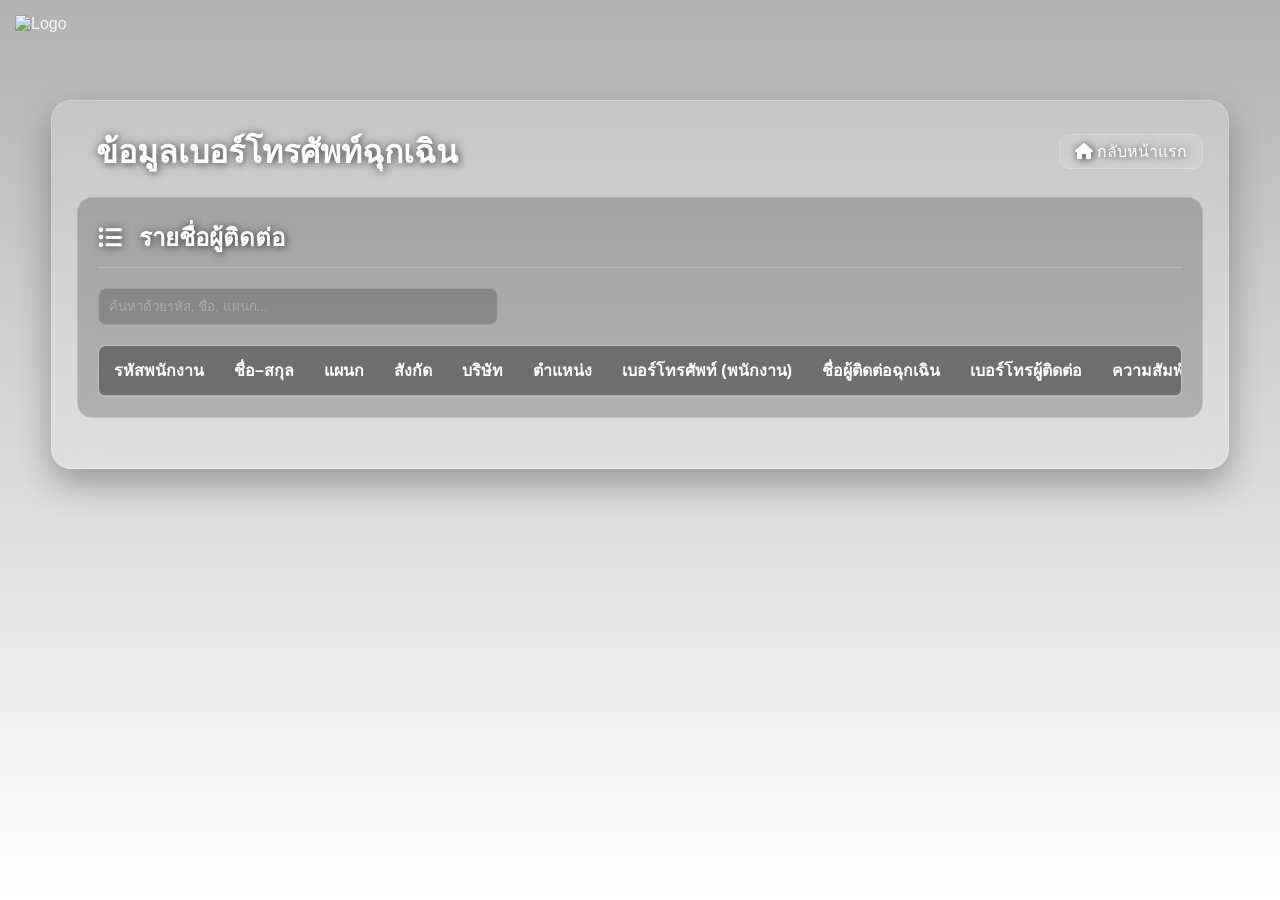
==== emergency_employee.html @ f15bbc44 "Initial upload" ====
<!DOCTYPE html>
<html lang="th">
<head>
    <meta charset="UTF-8">
    <meta name="viewport" content="width=device-width, initial-scale=1.0">
    <title>ข้อมูลเบอร์ฉุกเฉิน</title>
    <link href="https://cdnjs.cloudflare.com/ajax/libs/font-awesome/6.4.0/css/all.min.css" rel="stylesheet">
    <link rel="stylesheet" href="emergency_styles.css">
    <style>
        /* This ensures the page title color is consistent */
        h1 {
            color: #FFFFFF;
            text-shadow: 1px 1px 8px rgba(0,0,0,0.7);
        }
    </style>
</head>
<body>
    <img src="https://img5.pic.in.th/file/secure-sv1/-1c3d81610977de24c.png" alt="Logo" class="background-logo">
    <div class="main-container">
        <div class="main-header">
            <h1 id="page-title"><i class="fas fa-phone-shield-alt"></i> ข้อมูลเบอร์โทรศัพท์ฉุกเฉิน</h1>
            <div class="navigation">
                <a href="#" class="nav-button" onclick="logoutAndGoHome()">
                    <i class="fas fa-home"></i> กลับหน้าแรก
                </a>
            </div>
        </div>
        <div class="section-box">
            <div class="section-header">
                <h2><i class="fas fa-list-ul"></i> รายชื่อผู้ติดต่อ</h2>
            </div>
            <div class="filters">
                <input type="text" id="search-input" placeholder="ค้นหาด้วยรหัส, ชื่อ, แผนก..." onkeyup="filterAndRender()">
            </div>
            <div class="table-container">
                <table>
                    <thead>
                        <tr>
                            <th>รหัสพนักงาน</th>
                            <th>ชื่อ–สกุล</th>
                            <th>แผนก</th>
                            <th>สังกัด</th>
                            <th>บริษัท</th>
                            <th>ตำแหน่ง</th>
                            <th>เบอร์โทรศัพท์ (พนักงาน)</th>
                            <th>ชื่อผู้ติดต่อฉุกเฉิน</th>
                            <th>เบอร์โทรผู้ติดต่อ</th>
                            <th>ความสัมพันธ์</th>
                        </tr>
                    </thead>
                    <tbody id="data-table-body"></tbody>
                </table>
            </div>
        </div>
    </div>
    
    <script src="https://www.gstatic.com/firebasejs/8.10.1/firebase-app.js"></script>
    <script src="https://www.gstatic.com/firebasejs/8.10.1/firebase-database.js"></script>
    
    <script>
        // ✅ **โค้ดฉบับสมบูรณ์**
        const firebaseConfig = {
            apiKey: "AIzaSyBFep1y9I0OR5Hu_Gf0Mbywu-PEgFdQD2k",
            authDomain: "smartadmin-hr-project.firebaseapp.com",
            databaseURL: "https://smartadmin-hr-project-default-rtdb.asia-southeast1.firebasedatabase.app",
            projectId: "smartadmin-hr-project",
            storageBucket: "smartadmin-hr-project.firebasestorage.app",
            messagingSenderId: "797763301010",
            appId: "1:797763301010:web:2c4b5e24ac0750e67cc04b"
        };
        if (!firebase.apps.length) {
            firebase.initializeApp(firebaseConfig);
        }
        const db = firebase.database();
        const masterDataRef = db.ref('master_data_import');
        let userPermittedData = []; // เก็บข้อมูลเฉพาะที่ User มีสิทธิ์เห็น

        // --- Utility Functions ---
        const safeGet = (value, defaultValue = '-') => (value === undefined || value === null || value === '') ? defaultValue : value;
        
        function logoutAndGoHome() {
            sessionStorage.clear();
            window.location.href = 'index.html';
        }

        // --- Main Logic ---
        document.addEventListener('DOMContentLoaded', () => {
            const userString = sessionStorage.getItem('current_emergency_user');
            const user = userString ? JSON.parse(userString) : { affiliation: null };
            const userAffiliation = user.affiliation;

             if (!userAffiliation) {
                const tableBody = document.getElementById('data-table-body');
                tableBody.innerHTML = '<tr><td colspan="10" style="text-align:center;">เกิดข้อผิดพลาด: ไม่สามารถระบุสิทธิ์ผู้ใช้ได้</td></tr>';
                return;
            }
            
            document.getElementById('page-title').innerHTML = `<i class="fas fa-phone-shield-alt"></i> ข้อมูลเบอร์โทรศัพท์ฉุกเฉิน (${userAffiliation})`;

            masterDataRef.on('value', (snapshot) => {
                const importedData = snapshot.val();
                let dataToProcess = [];

                if (Array.isArray(importedData)) {
                     if (userAffiliation === 'admin') {
                        dataToProcess = importedData;
                    } else {
                        dataToProcess = importedData.filter(row => safeGet(row['สังกัด'], '').trim() === userAffiliation);
                    }
                }
                
                userPermittedData = dataToProcess.map(row => ({
                    'Employee Code': safeGet(row['EmployeeCardNo']),
                    'Name – Surname': `${safeGet(row['คำนำหน้า'])}  ${safeGet(row['ชื่อ'])}  ${safeGet(row['สกุล'])}`.trim(),
                    'Department': safeGet(row['แผนก']),
                    'Affiliation': safeGet(row['สังกัด']),
                    'Company': safeGet(row['CompanyCode']),
                    'Position': safeGet(row['PositionAlt']),
                    'Telephone': safeGet(row['Telephone']),
                    'ชื่อผู้ติดต่อ': safeGet(row['ชื่อผู้ติดต่อ']),
                    'เบอร์โทรศัพท์': safeGet(row['เบอร์โทรศัพท์']),
                    'ความสัมพันธ์': safeGet(row['ความสัมพันธ์'])
                }));
                
                filterAndRender();
            });
        });

        function filterAndRender() {
            const searchTerm = document.getElementById('search-input').value.trim().toLowerCase();
            let filteredData = userPermittedData;

            if (searchTerm) {
                filteredData = userPermittedData.filter(contact => 
                    contact['Employee Code'].toLowerCase().includes(searchTerm) ||
                    contact['Name – Surname'].toLowerCase().includes(searchTerm) ||
                    contact['Department'].toLowerCase().includes(searchTerm)
                );
            }
            
            renderTable(filteredData);
        }

        function renderTable(dataToRender) {
            const tableBody = document.getElementById('data-table-body');
            tableBody.innerHTML = '';
            if (dataToRender.length === 0) {
                 tableBody.innerHTML = '<tr><td colspan="10" style="text-align:center;">ไม่พบข้อมูล</td></tr>';
                 return;
            }

            dataToRender.forEach(contact => {
                const row = `<tr>
                    <td>${contact['Employee Code']}</td>
                    <td>${contact['Name – Surname']}</td>
                    <td>${contact['Department']}</td>
                    <td>${contact['Affiliation']}</td>
                    <td>${contact['Company']}</td>
                    <td>${contact['Position']}</td>
                    <td>${contact['Telephone']}</td>
                    <td>${contact['ชื่อผู้ติดต่อ']}</td>
                    <td>${contact['เบอร์โทรศัพท์']}</td>
                    <td>${contact['ความสัมพันธ์']}</td>
                </tr>`;
                tableBody.insertAdjacentHTML('beforeend', row);
            });
        }
    </script>
</body>
</html>
---- emergency_styles.css ----
/* emergency_styles.css */
:root {
    --background-url: url('https://img2.pic.in.th/pic/Home-6.png');
    --primary-text-color: #FFFFFF;
    --secondary-text-color: #E0E0E0;
    --container-bg: rgba(255, 255, 255, 0.15);
    --section-bg: rgba(0, 0, 0, 0.2);
    --table-bg: rgba(0, 0, 0, 0.15);
    --table-header-bg: rgba(0, 0, 0, 0.25);
    --modal-bg: rgba(245, 245, 245, 0.98);
    --border-color: rgba(255, 255, 255, 0.2);
    --button-bg: rgba(255, 255, 255, 0.1);
    --button-hover-bg: rgba(255, 255, 255, 0.2);
    --text-shadow: 1px 1px 8px rgba(0, 0, 0, 0.7);
}

* { margin: 0; padding: 0; box-sizing: border-box; }

body {
    font-family: 'Segoe UI', Tahoma, Geneva, Verdana, sans-serif;
    min-height: 100vh;
    background: linear-gradient(rgba(0,0,0,0.3), rgba(0,0,0,0)), var(--background-url) center/cover no-repeat fixed;
    padding: 20px;
    color: var(--primary-text-color);
}

.background-logo {
    position: fixed;
    top: 15px;
    left: 15px;
    width: 180px;
    z-index: 1000;
    opacity: 0.9;
}

.main-container {
    background: var(--container-bg);
    backdrop-filter: blur(20px);
    border: 1px solid var(--border-color);
    border-radius: 20px;
    padding: 25px;
    width: 95%;
    max-width: 1600px;
    margin: 80px auto 40px;
    box-shadow: 0 15px 35px rgba(0, 0, 0, 0.3);
}

.main-header { display: flex; justify-content: space-between; align-items: center; margin-bottom: 20px; }
h1, h2 { color: var(--primary-text-color); text-shadow: var(--text-shadow); }
h1 i, h2 i { margin-right: 10px; }

.nav-button {
    color: var(--primary-text-color);
    font-weight: 500;
    text-decoration: none;
    font-size: 1rem;
    background: var(--button-bg);
    padding: 8px 15px;
    border-radius: 10px;
    transition: background-color 0.3s;
    margin-left: 10px;
    border: 1px solid var(--border-color);
    text-shadow: var(--text-shadow);
}
.nav-button:hover { background: var(--button-hover-bg); }

.section-box { background: var(--section-bg); padding: 20px; border-radius: 15px; margin-bottom: 25px; border: 1px solid var(--border-color); }
.section-header { display: flex; justify-content: space-between; align-items: center; margin-bottom: 20px; border-bottom: 1px solid var(--border-color); padding-bottom: 10px; flex-wrap: wrap; }
.filters { display: flex; gap: 15px; margin-bottom: 20px; flex-wrap: wrap; }
.filters input { padding: 10px; border-radius: 8px; border: 1px solid var(--border-color); width: 100%; max-width: 400px; background: rgba(0,0,0,0.2); color: #fff; }
.filters input::placeholder { color: #aaa; }

.table-container { max-height: 500px; overflow: auto; border-radius: 8px; border: 1px solid var(--border-color); }
table { width: 100%; border-collapse: collapse; background-color: var(--table-bg); }
th, td { padding: 12px 15px; border-bottom: 1px solid var(--border-color); color: #fff; text-align: left; white-space: nowrap; }
th { background-color: var(--table-header-bg); position: sticky; top: 0; z-index: 1; }
.action-button, .management-button {
    background: var(--button-bg); border: 1px solid var(--border-color); color: #fff; padding: 6px 10px; margin: 2px;
    text-shadow: none; border-radius: 8px; cursor: pointer; transition: background-color 0.3s; font-size: 0.8rem;
}
.action-button:hover, .management-button:hover { background: var(--button-hover-bg); }
.section-header .management-button { font-size: 0.9rem; padding: 8px 15px; font-weight: 500; }

/* Modal */
.modal-backdrop {
    display: none;
    position: fixed;
    top: 0;
    left: 0;
    width: 100vw;
    height: 100vh;
    background: rgba(0, 0, 0, 0.4);
    z-index: 9000;
}

.modal {
    display: none;
    position: fixed;
    z-index: 10000;
    left: 50%;
    top: 50%;
    transform: translate(-50%, -50%);
    width: 90%;
    max-width: 650px;
    background: rgba(250, 250, 250, 0.95);
    border-radius: 18px;
    box-shadow: 0 4px 32px rgba(0, 0, 0, 0.2);
}

.modal.open,
.modal-backdrop.active {
    display: block;
}

.modal-header {
    padding: 24px 20px 10px 20px;
    font-size: 1.15rem;
    color: #1a1a1a;
    font-weight: 700;
    background: rgba(255, 255, 255, 0.5);
    border-radius: 18px 18px 0 0;
}

.modal-content {
    padding: 18px 24px 24px 24px;
}

#data-form {
    display: grid;
    grid-template-columns: 1fr 1fr;
    gap: 10px 20px;
}

.form-item.full-width {
    grid-column: 1 / -1;
}

.modal-footer {
    padding: 15px 24px 20px 24px;
    text-align: right;
    border-top: 1px solid rgba(0, 0, 0, 0.1);
    margin-top: 15px;
}

.modal input, .modal select {
    width: 100%;
    padding: 11px;
    font-size: 1rem;
    margin-top: 4px;
    border-radius: 8px;
    border: 1px solid #ccc;
}

.modal label {
    font-size: 0.97rem;
    font-weight: 500;
    color: #222;
    margin-bottom: 4px;
    display: block;
}

.modal-footer .management-button {
    color: #333;
    background-color: #f0f0f0;
    border: 1px solid #ccc;
    text-shadow: none;
    font-weight: 500;
}

.modal-footer .management-button:hover {
    background-color: #e0e0e0;
    border-color: #bbb;
}

.modal-footer button[type="submit"] {
    background-color: #007bff;
    color: white;
    border-color: #007bff;
}

.modal-footer button[type="submit"]:hover {
    background-color: #0056b3;
}

.modal-close-btn {
    position: absolute;
    top: 15px;
    right: 18px;
    font-size: 18px;
    background: none;
    border: none;
    color: #444;
    cursor: pointer;
}
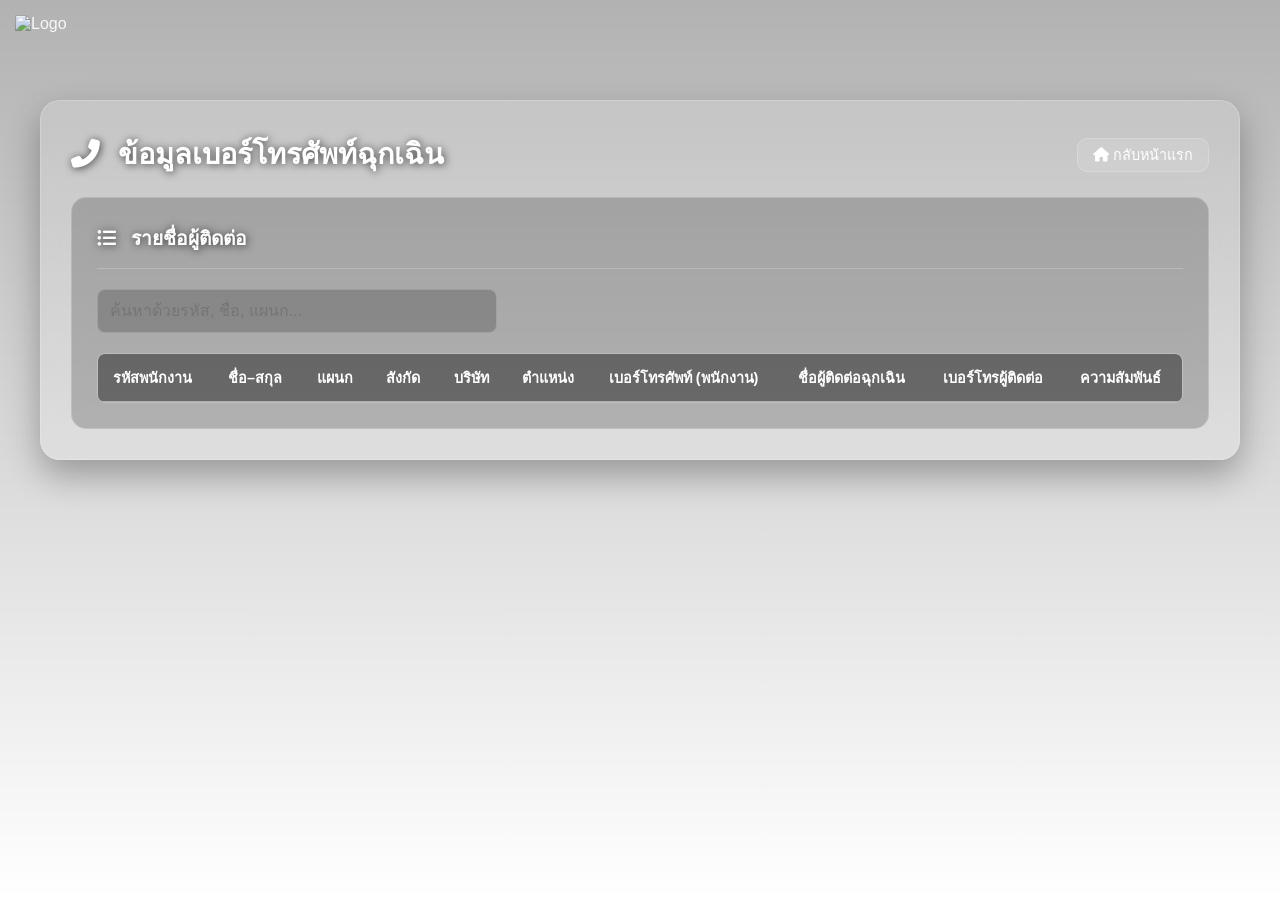
==== commit 96e544a3: "Update emergency_employee.html" ====
--- a/emergency_employee.html
+++ b/emergency_employee.html
@@ -3,14 +3,108 @@
 <head>
     <meta charset="UTF-8">
     <meta name="viewport" content="width=device-width, initial-scale=1.0">
-    <title>ข้อมูลเบอร์ฉุกเฉิน</title>
+    <title>ข้อมูลเบอร์ฉุกเฉิน - Smart Admin</title>
     <link href="https://cdnjs.cloudflare.com/ajax/libs/font-awesome/6.4.0/css/all.min.css" rel="stylesheet">
-    <link rel="stylesheet" href="emergency_styles.css">
     <style>
-        /* This ensures the page title color is consistent */
-        h1 {
-            color: #FFFFFF;
-            text-shadow: 1px 1px 8px rgba(0,0,0,0.7);
+        /* --- Base Styles and Variables --- */
+        :root {
+            --background-url: url('https://img2.pic.in.th/pic/Home-6.png');
+            --primary-text-color: #FFFFFF;
+            --secondary-text-color: #E0E0E0;
+            --container-bg: rgba(255, 255, 255, 0.15); 
+            --section-bg: rgba(0, 0, 0, 0.2);
+            --table-bg: rgba(0, 0, 0, 0.15);
+            --table-header-bg: rgba(0, 0, 0, 0.3);
+            --border-color: rgba(255,255,255,0.2);
+            --button-bg: rgba(255,255,255,0.1);
+            --button-hover-bg: rgba(255,255,255,0.2);
+            --text-shadow: 1px 1px 8px rgba(0,0,0,0.7);
+        }
+
+        /* --- Basic Reset and Body --- */
+        * { margin: 0; padding: 0; box-sizing: border-box; }
+        body {
+            font-family: 'Segoe UI', Tahoma, Geneva, Verdana, sans-serif;
+            min-height: 100vh;
+            background: linear-gradient(rgba(0,0,0,0.3), rgba(0,0,0,0)), var(--background-url) center/cover no-repeat fixed;
+            padding: 20px;
+            color: var(--primary-text-color);
+        }
+
+        /* --- Layout Styles (Mobile-First) --- */
+        .background-logo { position: fixed; top: 15px; left: 15px; width: 150px; z-index: 1000; opacity: 0.9; }
+        .main-container {
+            background: var(--container-bg);
+            backdrop-filter: blur(20px);
+            border: 1px solid var(--border-color);
+            border-radius: 20px;
+            padding: 20px;
+            width: 100%;
+            max-width: 1200px;
+            margin: 80px auto 40px;
+            box-shadow: 0 15px 35px rgba(0, 0, 0, 0.3);
+        }
+        .main-header {
+            display: flex;
+            justify-content: space-between;
+            align-items: center;
+            margin-bottom: 20px;
+            flex-wrap: wrap;
+            gap: 15px;
+        }
+        h1, h2 { color: var(--primary-text-color); text-shadow: var(--text-shadow); }
+        h1 { font-size: 1.3rem; }
+        h1 i, h2 i { margin-right: 10px; }
+        .nav-button {
+            color: var(--primary-text-color);
+            font-weight: 500;
+            text-decoration: none;
+            font-size: 0.9rem;
+            background: var(--button-bg);
+            padding: 8px 15px;
+            border-radius: 10px;
+            transition: background-color 0.3s;
+            border: 1px solid var(--border-color);
+        }
+        .nav-button:hover { background: var(--button-hover-bg); }
+        .section-box {
+            background: var(--section-bg);
+            padding: 15px;
+            border-radius: 15px;
+            border: 1px solid var(--border-color);
+        }
+        .section-header {
+            display: flex;
+            align-items: center;
+            margin-bottom: 20px;
+            border-bottom: 1px solid var(--border-color);
+            padding-bottom: 15px;
+        }
+        h2 { font-size: 1.2rem; }
+        .filters { margin-bottom: 20px; }
+        .filters input {
+            padding: 12px;
+            border-radius: 8px;
+            border: 1px solid var(--border-color);
+            width: 100%;
+            background: rgba(0,0,0,0.2);
+            color: #fff;
+            font-size: 1rem;
+        }
+        .table-container { overflow-x: auto; border-radius: 8px; border: 1px solid var(--border-color); }
+        table { width: 100%; border-collapse: collapse; background-color: var(--table-bg); }
+        th, td { padding: 10px; border-bottom: 1px solid var(--border-color); color: var(--secondary-text-color); text-align: left; white-space: nowrap; font-size: 0.85rem; }
+        th { background-color: var(--table-header-bg); position: sticky; top: 0; z-index: 1; color: var(--primary-text-color); font-weight: 600; }
+
+        /* --- Responsive Adjustments for Larger Screens --- */
+        @media (min-width: 768px) {
+            h1 { font-size: 1.8rem; }
+            .filters input { max-width: 400px; }
+        }
+        @media (min-width: 1024px) {
+            .main-container { padding: 30px; }
+            .section-box { padding: 25px; }
+            th, td { font-size: 0.9rem; padding: 12px 15px; }
         }
     </style>
 </head>
@@ -18,7 +112,7 @@
     <img src="https://img5.pic.in.th/file/secure-sv1/-1c3d81610977de24c.png" alt="Logo" class="background-logo">
     <div class="main-container">
         <div class="main-header">
-            <h1 id="page-title"><i class="fas fa-phone-shield-alt"></i> ข้อมูลเบอร์โทรศัพท์ฉุกเฉิน</h1>
+            <h1 id="page-title"><i class="fas fa-phone-alt"></i> ข้อมูลเบอร์โทรศัพท์ฉุกเฉิน</h1>
             <div class="navigation">
                 <a href="#" class="nav-button" onclick="logoutAndGoHome()">
                     <i class="fas fa-home"></i> กลับหน้าแรก
@@ -56,9 +150,8 @@
     
     <script src="https://www.gstatic.com/firebasejs/8.10.1/firebase-app.js"></script>
     <script src="https://www.gstatic.com/firebasejs/8.10.1/firebase-database.js"></script>
-    
     <script>
-        // ✅ **โค้ดฉบับสมบูรณ์**
+        // --- ไม่มีการแก้ไขโค้ด JavaScript ใดๆ ---
         const firebaseConfig = {
             apiKey: "AIzaSyBFep1y9I0OR5Hu_Gf0Mbywu-PEgFdQD2k",
             authDomain: "smartadmin-hr-project.firebaseapp.com",
@@ -73,45 +166,35 @@
         }
         const db = firebase.database();
         const masterDataRef = db.ref('master_data_import');
-        let userPermittedData = []; // เก็บข้อมูลเฉพาะที่ User มีสิทธิ์เห็น
-
-        // --- Utility Functions ---
+        let userPermittedData = [];
         const safeGet = (value, defaultValue = '-') => (value === undefined || value === null || value === '') ? defaultValue : value;
-        
         function logoutAndGoHome() {
             sessionStorage.clear();
             window.location.href = 'index.html';
         }
-
-        // --- Main Logic ---
         document.addEventListener('DOMContentLoaded', () => {
             const userString = sessionStorage.getItem('current_emergency_user');
             const user = userString ? JSON.parse(userString) : { affiliation: null };
             const userAffiliation = user.affiliation;
-
-             if (!userAffiliation) {
+            if (!userAffiliation) {
                 const tableBody = document.getElementById('data-table-body');
                 tableBody.innerHTML = '<tr><td colspan="10" style="text-align:center;">เกิดข้อผิดพลาด: ไม่สามารถระบุสิทธิ์ผู้ใช้ได้</td></tr>';
                 return;
             }
-            
-            document.getElementById('page-title').innerHTML = `<i class="fas fa-phone-shield-alt"></i> ข้อมูลเบอร์โทรศัพท์ฉุกเฉิน (${userAffiliation})`;
-
+            document.getElementById('page-title').innerHTML = `<i class="fas fa-phone-alt"></i> ข้อมูลเบอร์โทรศัพท์ฉุกเฉิน (${userAffiliation})`;
             masterDataRef.on('value', (snapshot) => {
                 const importedData = snapshot.val();
                 let dataToProcess = [];
-
                 if (Array.isArray(importedData)) {
-                     if (userAffiliation === 'admin') {
+                    if (userAffiliation === 'admin') {
                         dataToProcess = importedData;
                     } else {
                         dataToProcess = importedData.filter(row => safeGet(row['สังกัด'], '').trim() === userAffiliation);
                     }
                 }
-                
                 userPermittedData = dataToProcess.map(row => ({
                     'Employee Code': safeGet(row['EmployeeCardNo']),
-                    'Name – Surname': `${safeGet(row['คำนำหน้า'])}  ${safeGet(row['ชื่อ'])}  ${safeGet(row['สกุล'])}`.trim(),
+                    'Name – Surname': `${safeGet(row['คำนำหน้า'])} ${safeGet(row['ชื่อ'])} ${safeGet(row['สกุล'])}`.trim(),
                     'Department': safeGet(row['แผนก']),
                     'Affiliation': safeGet(row['สังกัด']),
                     'Company': safeGet(row['CompanyCode']),
@@ -121,34 +204,28 @@
                     'เบอร์โทรศัพท์': safeGet(row['เบอร์โทรศัพท์']),
                     'ความสัมพันธ์': safeGet(row['ความสัมพันธ์'])
                 }));
-                
                 filterAndRender();
             });
         });
-
         function filterAndRender() {
             const searchTerm = document.getElementById('search-input').value.trim().toLowerCase();
             let filteredData = userPermittedData;
-
             if (searchTerm) {
-                filteredData = userPermittedData.filter(contact => 
+                filteredData = userPermittedData.filter(contact =>
                     contact['Employee Code'].toLowerCase().includes(searchTerm) ||
                     contact['Name – Surname'].toLowerCase().includes(searchTerm) ||
                     contact['Department'].toLowerCase().includes(searchTerm)
                 );
             }
-            
             renderTable(filteredData);
         }
-
         function renderTable(dataToRender) {
             const tableBody = document.getElementById('data-table-body');
             tableBody.innerHTML = '';
             if (dataToRender.length === 0) {
-                 tableBody.innerHTML = '<tr><td colspan="10" style="text-align:center;">ไม่พบข้อมูล</td></tr>';
-                 return;
+                tableBody.innerHTML = '<tr><td colspan="10" style="text-align:center;">ไม่พบข้อมูล</td></tr>';
+                return;
             }
-
             dataToRender.forEach(contact => {
                 const row = `<tr>
                     <td>${contact['Employee Code']}</td>
